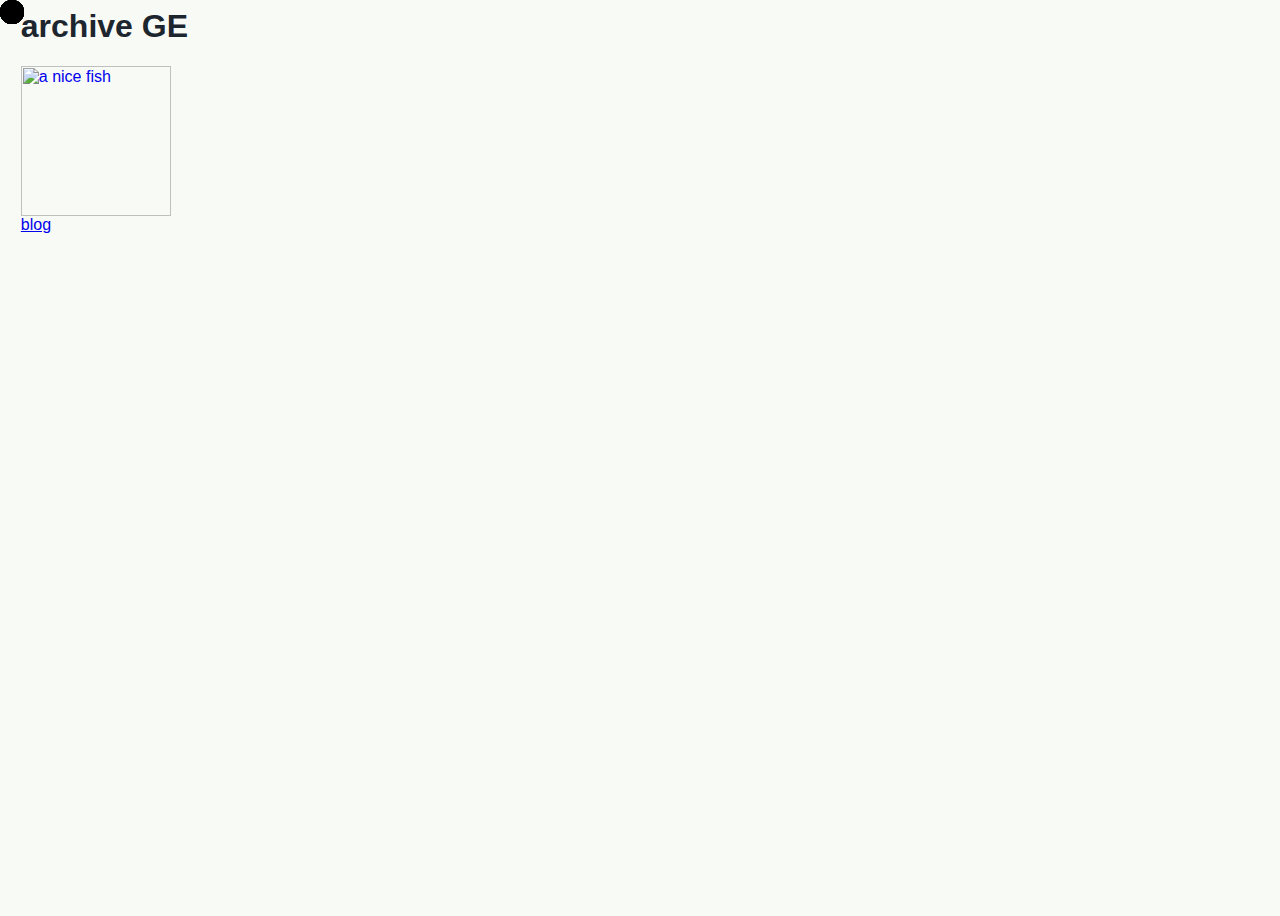
==== index.html @ 721ae32a "msg" ====
<html lang="en">
<head>
    <meta charset="UTF-8">
    <meta http-equiv="X-UA-Compatible" content="IE=edge">
    <meta name="viewport" content="width=device-width, initial-scale=1.0">
    <link rel="stylesheet" href="stylesheet.css"> 
    <link rel="icon" href="hame.png">
    
    <title>loup</title>
</head>
<body>



<h1>archive GE</h1>



  <a href="stockage/stockage.html"><img src="../images/fish.png" height="150vh" alt="a nice fish"></a>
  <br>

  <nav>
    <div class="topnav">
        <a class="active" href="notices/notices.html">blog</a>
      </div>
  </nav>





<!--------- footer -------->

<br>
<footer>
</footer>

<div class="cursor">
  <div class="circle"></div>
  <div class="circle"></div>
  <div class="circle"></div>
  <div class="circle"></div>
  <div class="circle"></div>
  <div class="circle"></div>
  <div class="circle"></div>
  <div class="circle"></div>
  <div class="circle"></div>
  <div class="circle"></div>
  <div class="circle"></div>
  <div class="circle"></div>
  <div class="circle"></div>
  <div class="circle"></div>
  <div class="circle"></div>
  <div class="circle"></div>
  <div class="circle"></div>
  <div class="circle"></div>
  <div class="circle"></div>
  <div class="circle"></div>
  </div>

  <script src="js/myscripts.js"></script>
</body>
</html>
---- stylesheet.css ----
html {
    font-family: arial, sans-serif;
    padding-left: 1%;
    color:#1d262e;
}

h3 {
  text-decoration: underline;
}


::-moz-selection { /* Code for Firefox */

    background: yellow;
  }
  
  ::selection {

    background: yellow;
  }

ol{
    list-style: decimal-leading-zero;
  }


body {
  background-color: #F8FAF5;
  height: 100vh;
}


/* cursor */
.circle {
  height: 24px;
  width: 24px;
  border-radius: 24px;
  background-color: #F8FAF5;

  position: fixed; 
  top: 0;
  left: 0;
  pointer-events: none;
  z-index: 99999999; /* so that it stays on top of all other elements */
}
.cursor {
  cursor: none;
  color: #11181C;
  pointer-events: none;
  position: fixed;
  display: block;
  border-radius: 0;
  
  mix-blend-mode: difference;
  top: 0;
  left: 0;
  z-index: 9999999999999999;  
  
}

/* overlay pour les angles courbés de photos */


.overlay {
  border-radius: 20%;
}

.overlay2 {
  border-radius: 40%;
}

.overlay3 {
  border-radius: 50px;
}

details[open] {
  padding: 0.1em;
  padding-bottom: 3%;
}




.center {
  display: block;
  margin-left: auto;
  margin-right: auto;
  width: 50%;
}
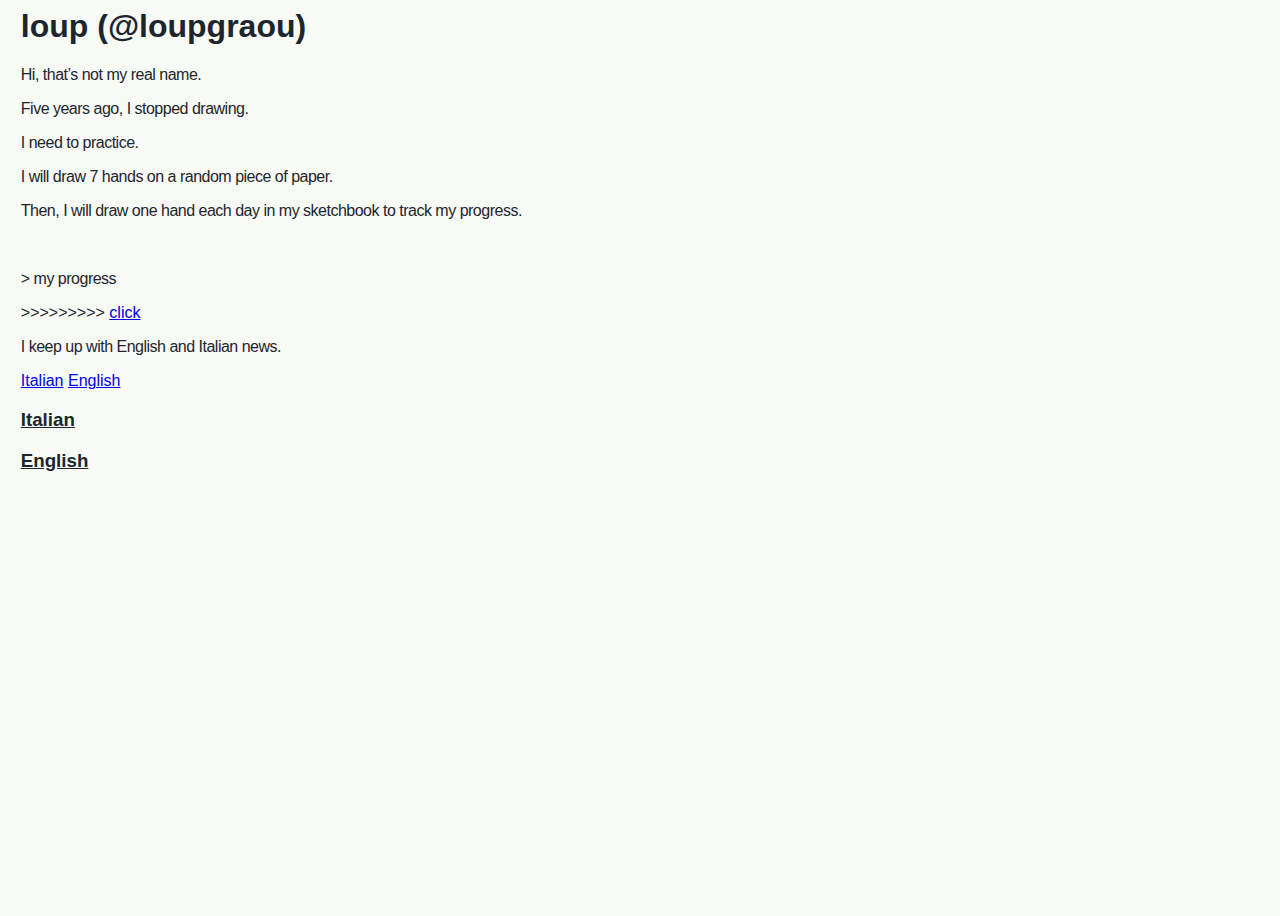
==== commit 9b5965b9: "msg" ====
--- a/index.html
+++ b/index.html
@@ -12,22 +12,30 @@
 
 
 
-<h1>archive GE</h1>
+<h1>loup (@loupgraou)</h1>
+  <p>Hi, that’s not my real name.</p>
+  <p>Five years ago, I stopped drawing.</p>
+  <p>I need to practice.</p>
+  <p>I will draw 7 hands on a random piece of paper.</p>
+  <p>Then, I will draw one hand each day in my sketchbook to track my progress.</p>
+
+<br>
+
+<p>> my progress </p>
+>>>>>>>>> <a href="progress/hand.html">click</a>
+
+<br>
+
+<p>I keep up with English and Italian news.</p>
+
+<a href=#Italian>Italian</a>
+<a href=#English>English</a>
+
+<h3 id="italian">Italian</h3>
 
 
 
-  <a href="stockage/stockage.html"><img src="../images/fish.png" height="150vh" alt="a nice fish"></a>
-  <br>
-
-  <nav>
-    <div class="topnav">
-        <a class="active" href="notices/notices.html">blog</a>
-      </div>
-  </nav>
-
-
-
-
+<h3 id="italian">English</h3>
 
 <!--------- footer -------->
 
@@ -35,28 +43,6 @@
 <footer>
 </footer>
 
-<div class="cursor">
-  <div class="circle"></div>
-  <div class="circle"></div>
-  <div class="circle"></div>
-  <div class="circle"></div>
-  <div class="circle"></div>
-  <div class="circle"></div>
-  <div class="circle"></div>
-  <div class="circle"></div>
-  <div class="circle"></div>
-  <div class="circle"></div>
-  <div class="circle"></div>
-  <div class="circle"></div>
-  <div class="circle"></div>
-  <div class="circle"></div>
-  <div class="circle"></div>
-  <div class="circle"></div>
-  <div class="circle"></div>
-  <div class="circle"></div>
-  <div class="circle"></div>
-  <div class="circle"></div>
-  </div>
 
   <script src="js/myscripts.js"></script>
 </body>
--- a/stylesheet.css
+++ b/stylesheet.css
@@ -1,5 +1,5 @@
 html {
-    font-family: arial, sans-serif;
+    font-family: menlo, sans-serif;
     padding-left: 1%;
     color:#1d262e;
 }
@@ -8,6 +8,9 @@
   text-decoration: underline;
 }
 
+p {
+  letter-spacing: -0.5px;
+}
 
 ::-moz-selection { /* Code for Firefox */
 
@@ -86,4 +89,16 @@
   margin-left: auto;
   margin-right: auto;
   width: 50%;
+}
+
+
+
+#output{
+  /* The command I know best. */
+  text-transform:uppercase;
+  color:#fdf6f0;
+  font-size:6em;
+  font-weight:bold;
+  text-align:left;
+
 }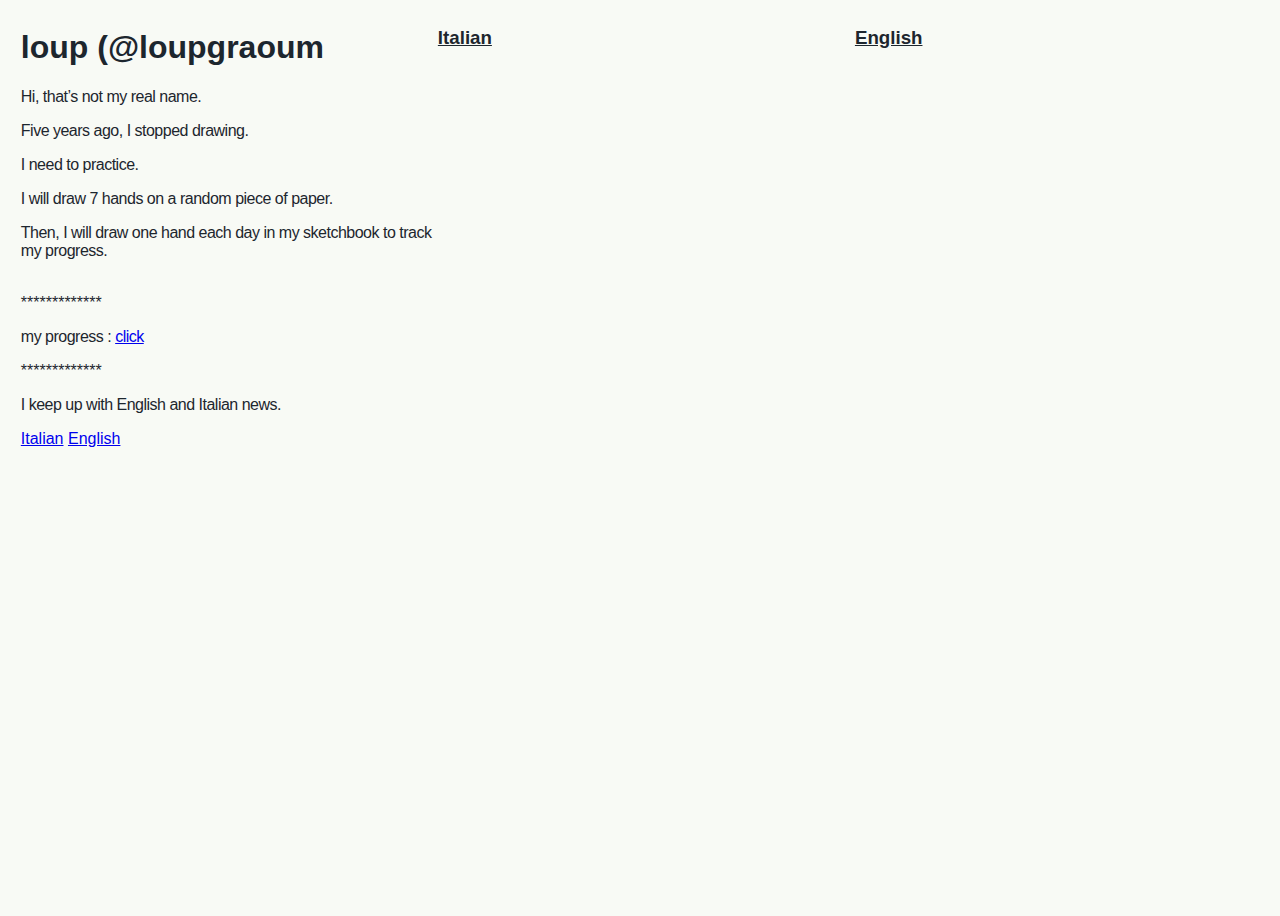
==== commit cc6e2e2a: "msg" ====
--- a/index.html
+++ b/index.html
@@ -10,9 +10,9 @@
 </head>
 <body>
 
-
-
-<h1>loup (@loupgraou)</h1>
+  <div class="container">
+    <div class="column">
+      <h1 id="animated-title">loup (@loupgraou)</h1>
   <p>Hi, that’s not my real name.</p>
   <p>Five years ago, I stopped drawing.</p>
   <p>I need to practice.</p>
@@ -20,10 +20,10 @@
   <p>Then, I will draw one hand each day in my sketchbook to track my progress.</p>
 
 <br>
+*************
+<p> my progress : <a href="progress/hand.html">click</a></p>
 
-<p>> my progress </p>
->>>>>>>>> <a href="progress/hand.html">click</a>
-
+*************
 <br>
 
 <p>I keep up with English and Italian news.</p>
@@ -31,11 +31,34 @@
 <a href=#Italian>Italian</a>
 <a href=#English>English</a>
 
-<h3 id="italian">Italian</h3>
 
 
 
-<h3 id="italian">English</h3>
+
+
+
+
+
+
+
+    </div>
+    
+    <div class="column">
+      <h3 id="italian" id="animated-title">Italian</h3>
+
+
+
+    </div>
+    <div class="column">
+      <h3 id="italian">English</h3>
+
+
+
+    </div>
+</div>
+
+
+
 
 <!--------- footer -------->
 
--- a/stylesheet.css
+++ b/stylesheet.css
@@ -101,4 +101,28 @@
   font-weight:bold;
   text-align:left;
 
-}+}
+
+
+.container {
+  display: flex;
+  flex-wrap: wrap;
+}
+
+/* Style par défaut pour mobile (1 colonne) */
+.column {
+  flex: 1 1 100%; /* chaque colonne occupe 100% de l'espace */
+}
+
+/* Style pour les écrans d’ordinateur (3 colonnes) */
+@media (min-width: 768px) {
+  .column {
+      flex: 1 1 33.33%; /* chaque colonne occupe environ 1/3 de l'espace */
+  }
+}
+
+
+#animated-title {
+  overflow: hidden;
+  white-space: nowrap;
+}
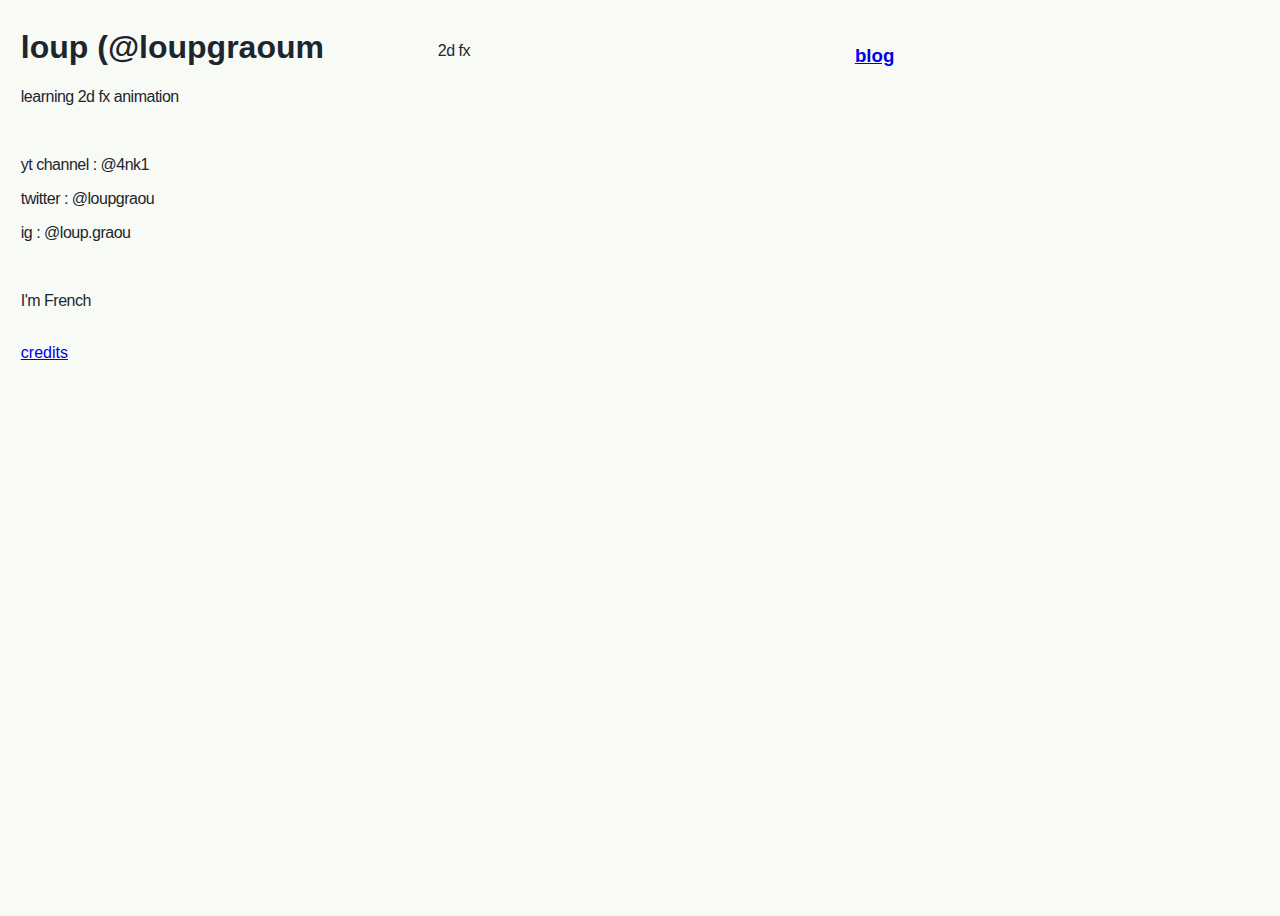
==== commit b16696b6: "deux nouvelles pages" ====
--- a/index.html
+++ b/index.html
@@ -12,49 +12,36 @@
 
   <div class="container">
     <div class="column">
-      <h1 id="animated-title">loup (@loupgraou)</h1>
-  <p>Hi, that’s not my real name.</p>
-  <p>Five years ago, I stopped drawing.</p>
-  <p>I need to practice.</p>
-  <p>I will draw 7 hands on a random piece of paper.</p>
-  <p>Then, I will draw one hand each day in my sketchbook to track my progress.</p>
-
+      <h1 id="animated-title">loup (@4nk1)</h1>
+  <p>learning 2d fx animation</p>
 <br>
-*************
-<p> my progress : <a href="progress/hand.html">click</a></p>
-
-*************
+  <p>yt channel : @4nk1</p>
+  <p>twitter : @loupgraou</p>
+  <p>ig : @loup.graou</p>
 <br>
-
-<p>I keep up with English and Italian news.</p>
-
-<a href=#Italian>Italian</a>
-<a href=#English>English</a>
-
-
-
-
-
-
-
-
-
+  <p>I'm French</p>
 
 
     </div>
     
     <div class="column">
-      <h3 id="italian" id="animated-title">Italian</h3>
+      <br>
+      <p>2d fx</p>
+    </div>
+    <div class="column">
+      <br>
+      <h3 id="english"><a href="blog/blog.html">blog</a></h3>
+
+    </div>
+  </div>
+    
+  <div class="column">
+    <br>
+  <a href="blog/blog2.0.html">credits</a>
 
 
 
-    </div>
-    <div class="column">
-      <h3 id="italian">English</h3>
-
-
-
-    </div>
+  </div>
 </div>
 
 
@@ -68,6 +55,8 @@
 
 
   <script src="js/myscripts.js"></script>
+  <script src="js/new.js"></script>
+
 </body>
 </html>
 
--- a/stylesheet.css
+++ b/stylesheet.css
@@ -126,3 +126,5 @@
   overflow: hidden;
   white-space: nowrap;
 }
+
+
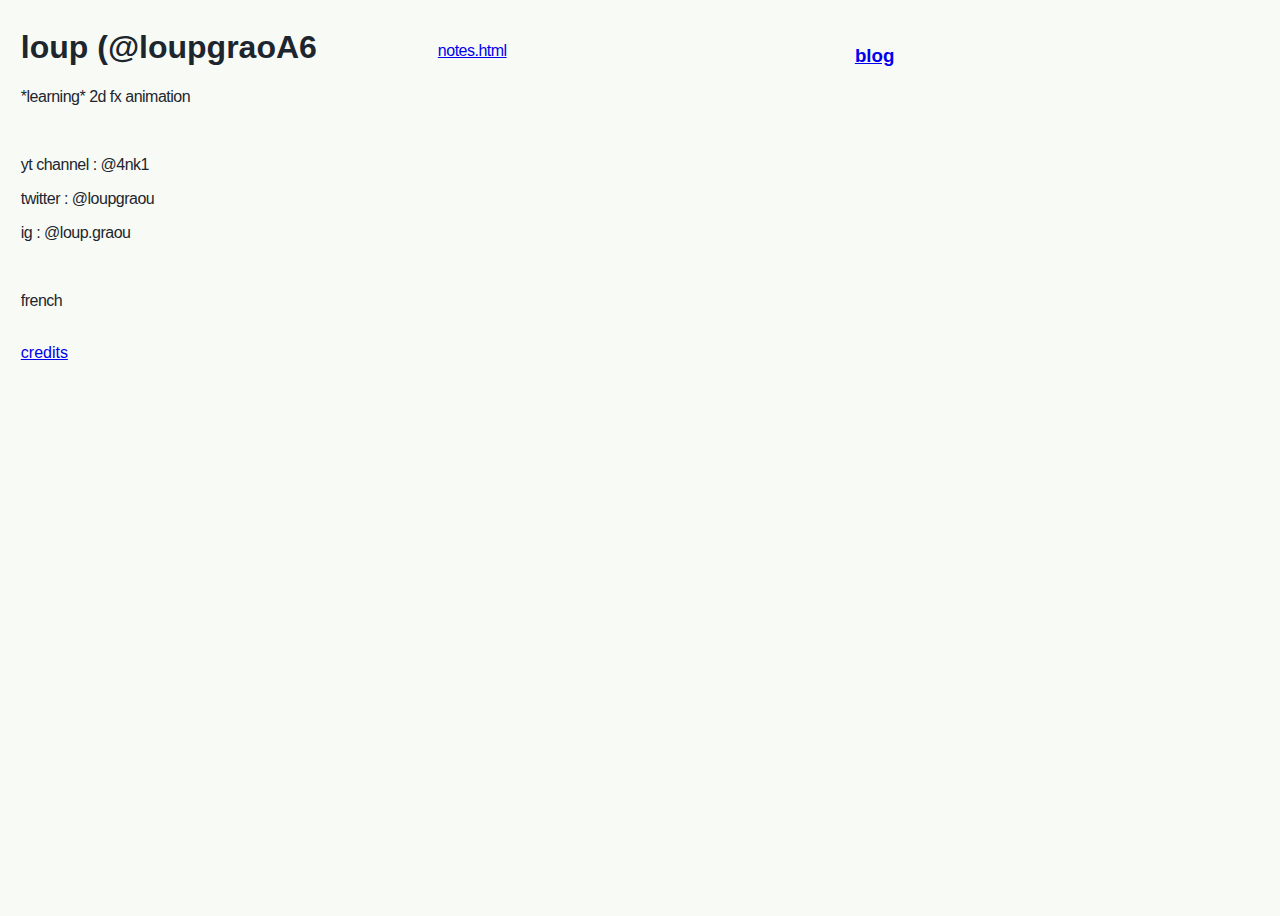
==== commit 35a8cab3: "msg" ====
--- a/index.html
+++ b/index.html
@@ -10,23 +10,26 @@
 </head>
 <body>
 
+
+
+  
   <div class="container">
     <div class="column">
       <h1 id="animated-title">loup (@4nk1)</h1>
-  <p>learning 2d fx animation</p>
+  <p>*learning* 2d fx animation</p>
 <br>
   <p>yt channel : @4nk1</p>
   <p>twitter : @loupgraou</p>
   <p>ig : @loup.graou</p>
 <br>
-  <p>I'm French</p>
+  <p>french</p>
 
 
     </div>
     
     <div class="column">
       <br>
-      <p>2d fx</p>
+      <p><a href="blog/notes.html">notes.html</a></p>
     </div>
     <div class="column">
       <br>
